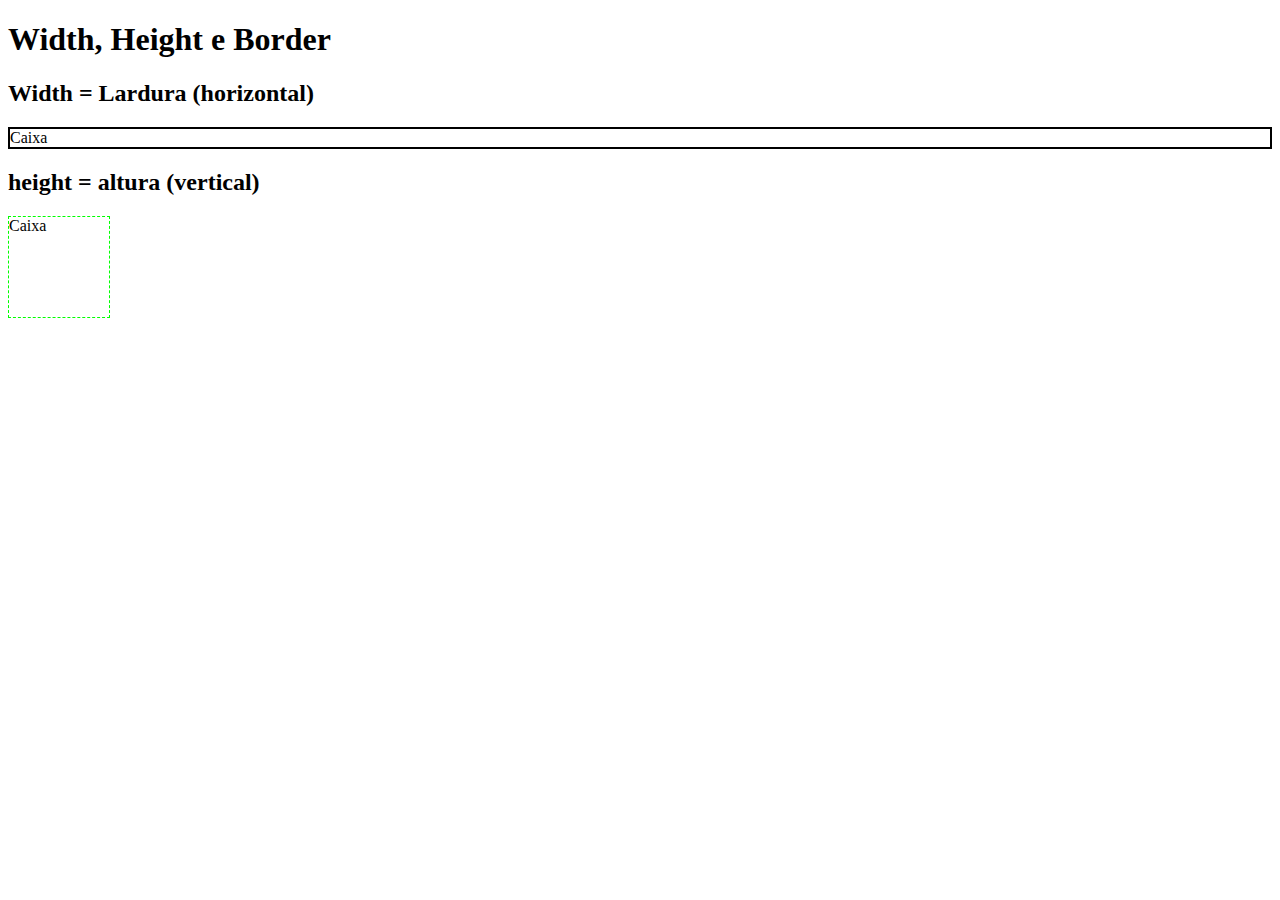
==== 4_box-model/index.html @ c2cddc2b "atividade do dia 24 do 10" ====
<!DOCTYPE html>
<html lang="en">
<head>
    <meta charset="UTF-8">
    <meta http-equiv="X-UA-Compatible" content="IE=edge">
    <link rel="stylesheet" href="style.css"> <meta name="viewport" content="width=device-width, initial-scale=1.0">
    <title>Width, Height e border</title>
</head>
<body>
    <h1>Width, Height e Border</h1>

    <h2>Width = Lardura (horizontal)</h2>
    <div class="caixa-width">Caixa</div>
    
    
    <h2>height = altura (vertical)</h2>
    <div class="caixa_height">Caixa</div>   
    <img class="imagem_width" src="https://www.google.com/url?sa=i&url=https%3A%2F%2Fwww.turbosquid.com%2Fpt_br%2F3d-models%2F3d-dodge-charger-1969-model-1956566&psig=AOvVaw13El-8O0mQLIlN5x69-a8A&ust=1698255736168000&source=images&cd=vfe&opi=89978449&ved=0CA8QjRxqFwoTCOC_peGdj4IDFQAAAAAdAAAAABAD" alt="">
</body>
</html>
---- 4_box-model/style.css ----
.caixa-width{
    border-width: 2px;
    border-style: solid;
    border-color: blue;

    border: 2px solid 
}

.imagem_width {
    width: 400px;
}

.caixa_height{
    border: 1px dashed #0f0;

    height: 100px;
    width: 100px;
}
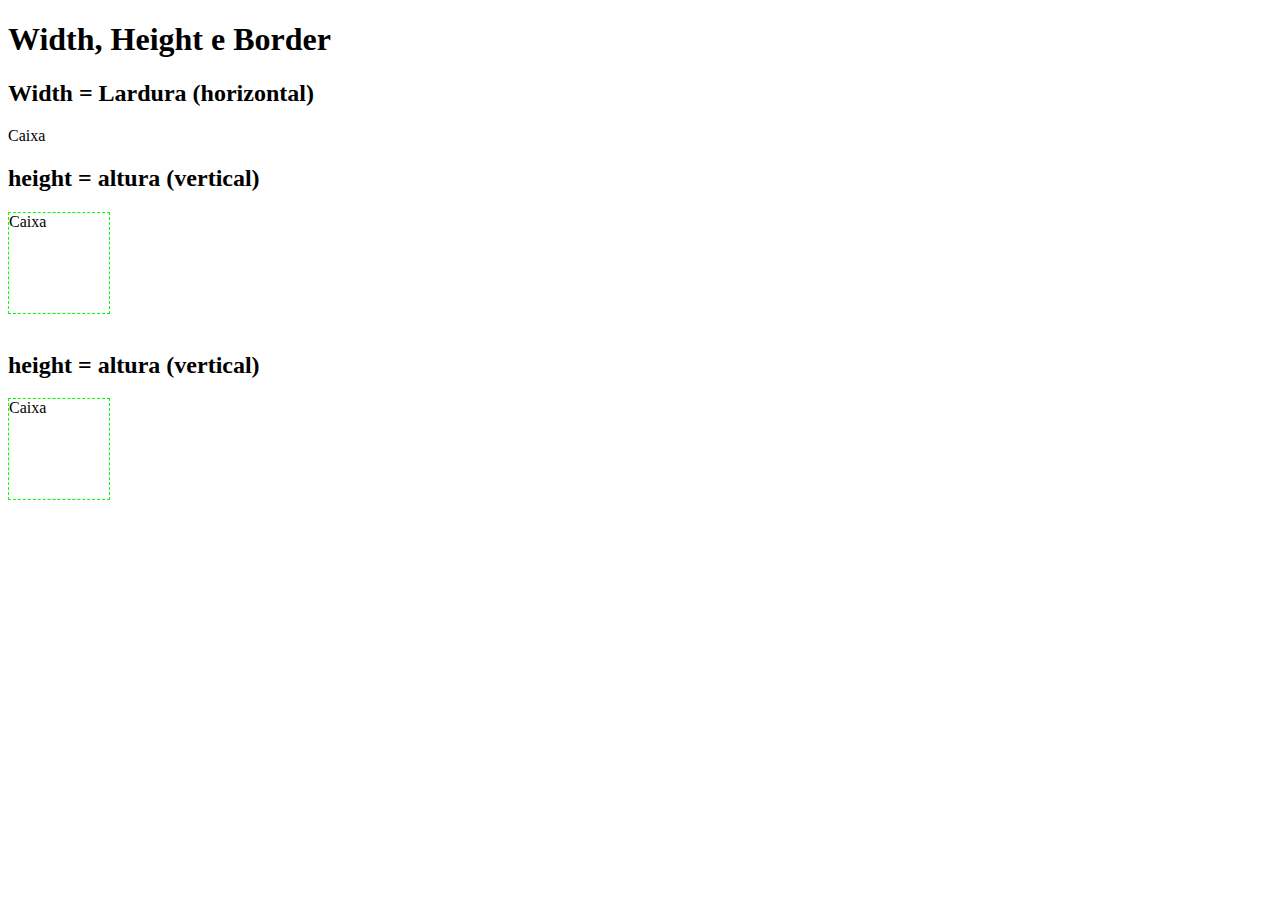
==== commit 168996b0: "commit correto - atividade do dia 24 do 10" ====
--- a/4_box-model/index.html
+++ b/4_box-model/index.html
@@ -16,5 +16,8 @@
     <h2>height = altura (vertical)</h2>
     <div class="caixa_height">Caixa</div>   
     <img class="imagem_width" src="https://www.google.com/url?sa=i&url=https%3A%2F%2Fwww.turbosquid.com%2Fpt_br%2F3d-models%2F3d-dodge-charger-1969-model-1956566&psig=AOvVaw13El-8O0mQLIlN5x69-a8A&ust=1698255736168000&source=images&cd=vfe&opi=89978449&ved=0CA8QjRxqFwoTCOC_peGdj4IDFQAAAAAdAAAAABAD" alt="">
+
+    <h2>height = altura (vertical)</h2>
+    <div class="caixa_height">Caixa</div>
 </body>
 </html>--- a/4_box-model/style.css
+++ b/4_box-model/style.css
@@ -1,9 +1,12 @@
-.caixa-width{
-    border-width: 2px;
-    border-style: solid;
-    border-color: blue;
+.caixa_width{
+    /* border-width: 2px; */
+    /* border-style: solid; */
+    /* border-color: #f00; */
 
-    border: 2px solid 
+    /* shorthand => vários valores na mesma propriedade */
+    border: 2px solid red;
+
+    width: 200px;
 }
 
 .imagem_width {
